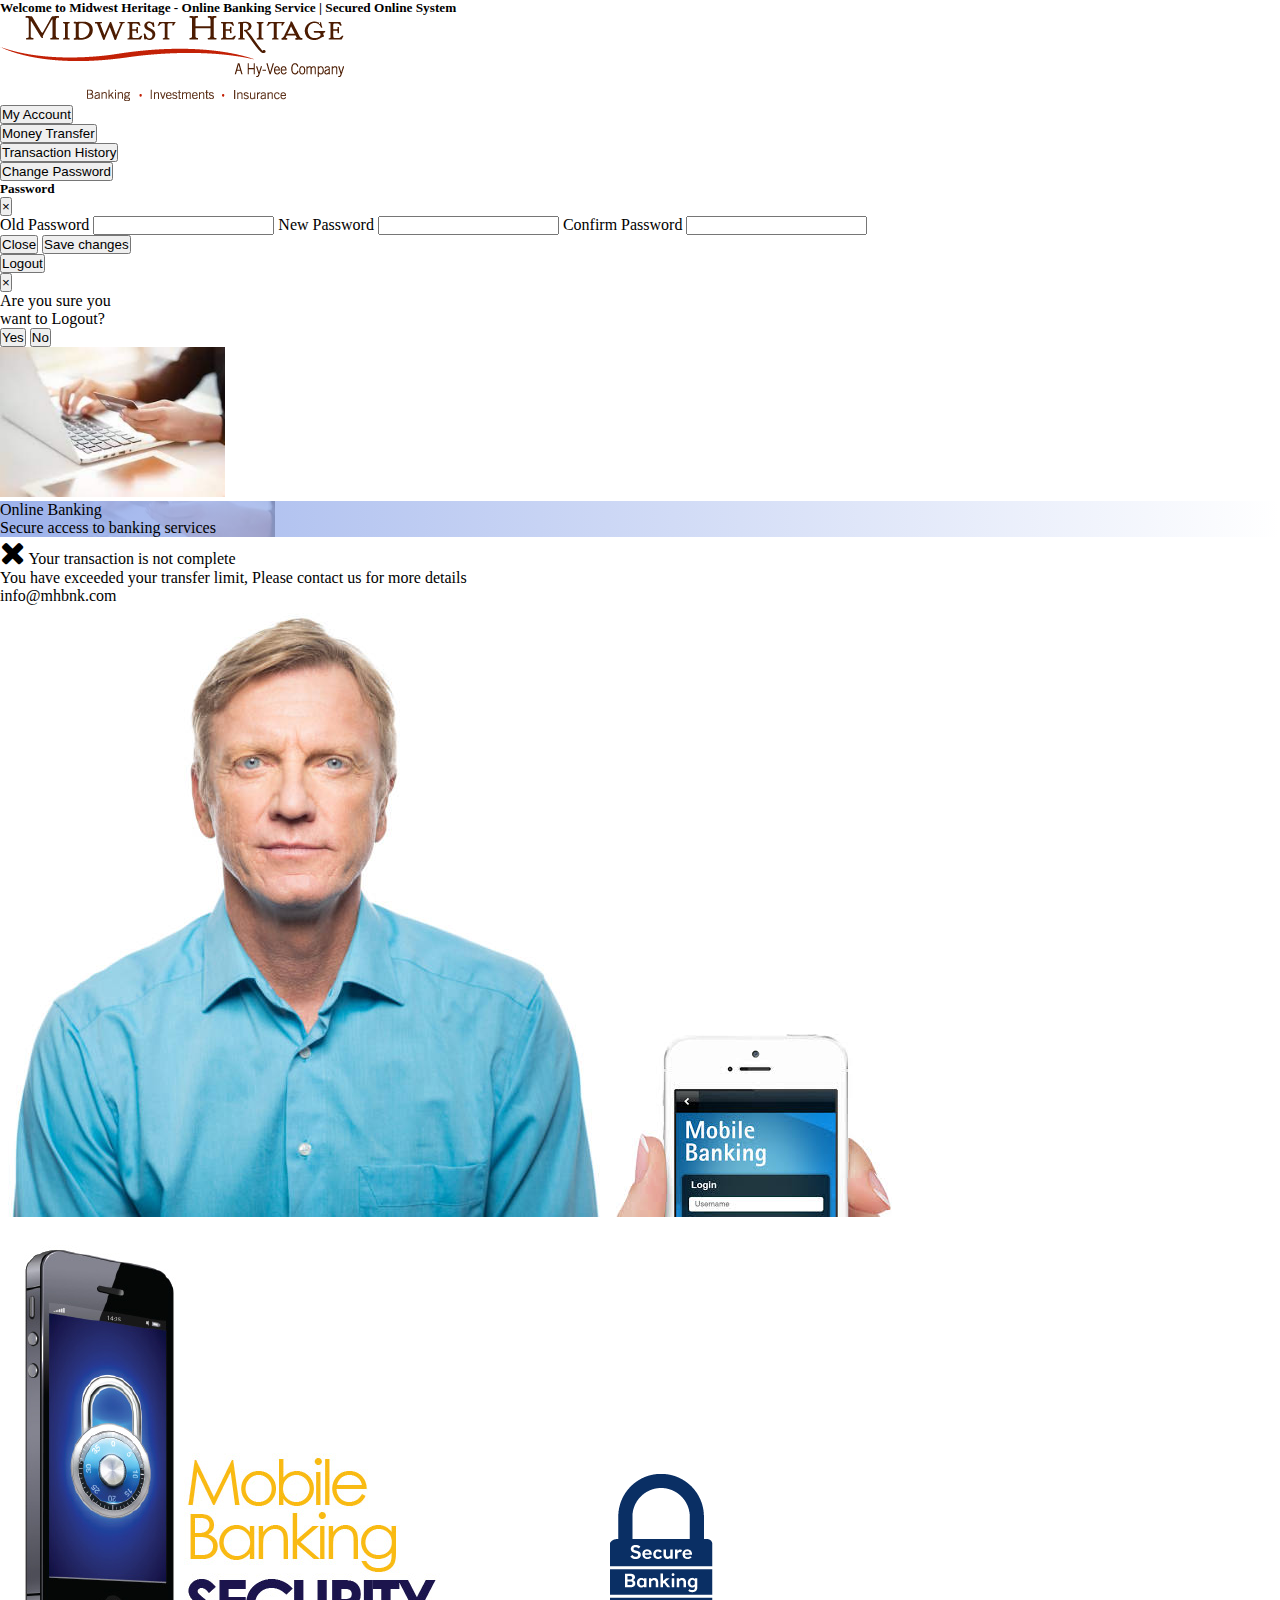
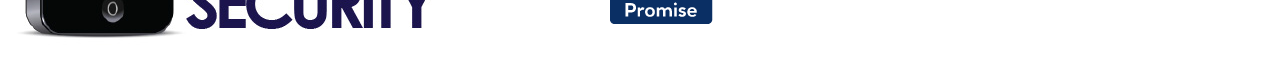
==== NoTransactionHistory.html @ 3e2703df "created Midwest Heritage repository" ====
<!doctype html>
<html lang="en">

<head>
  <title>Midwest Heritage</title>
  <!-- Required meta tags -->
  <meta charset="utf-8">
  <meta name="viewport" content="width=device-width, initial-scale=1, shrink-to-fit=no">

  <!-- Bootstrap CSS -->
  <link rel="stylesheet" href="https://cdnjs.cloudflare.com/ajax/libs/font-awesome/4.7.0/css/font-awesome.min.css">
  <link rel="stylesheet" href="https://cdn.jsdelivr.net/npm/bootstrap@4.6.1/dist/css/bootstrap.min.css"
    integrity="sha384-zCbKRCUGaJDkqS1kPbPd7TveP5iyJE0EjAuZQTgFLD2ylzuqKfdKlfG/eSrtxUkn" crossorigin="anonymous">

  <!-- CSS -->
  <link rel="stylesheet" href="/style.css">
  
  <!-- Font Awesome Link -->
  <link rel="stylesheet" href="https://cdnjs.cloudflare.com/ajax/libs/font-awesome/4.7.0/css/font-awesome.min.css">
</head>

<body>

  <main>
    <section>
      <h5 class="text-center">Welcome to Midwest Heritage - Online Banking Service | Secured Online System</h5>
    </section>
    <section class="row mx-0">
        <div class="col-md-2">
            <div>
              <img class="w-75" src="/images/midwest_heritage-logo.png" alt="">
              <div class="mt-4">
                <div>
                  <a href="/index.html"><button class="bg-primary border-0 rounded text-white m-2 text-center w-75 p-1">My
                      Account</button></a>
                </div>
                <div>
                  <button class="bg-primary border-0 rounded text-white m-2 text-center w-75 p-1">Money Transfer</button>
                </div>
                <div>
                  <a href="/TransactionHistory.html"><button
                      class="bg-primary border-0 rounded text-white m-2 text-center w-75 p-1">Transaction
                      History</button></a>
                </div>
                
                <div>
                  
                  <!-- Button trigger modal -->
                  <button type="button" class="bg-primary border-0 rounded text-white m-2 text-center w-75 p-1" data-toggle="modal" data-target="#exampleModalCenter">
                    Change Password
                  </button>
    
                  <!-- Modal -->
                  <div class="modal fade" id="exampleModalCenter" tabindex="-1" role="dialog"
                    aria-labelledby="exampleModalCenterTitle" aria-hidden="true">
                    <div class="modal-dialog modal-dialog-centered" role="document">
                      <div class="modal-content">
                        <div class="modal-header text-center">
                          <h5 class="modal-title" id="exampleModalLongTitle">Password</h5>
                          <button type="button" class="close" data-dismiss="modal" aria-label="Close">
                            <span aria-hidden="true">&times;</span>
                          </button>
                        </div>
                        <div class="modal-body">
                          <label for="">Old Password</label>
                              <input type="text" class="form-control" placeholder="" aria-label="Username" aria-describedby="basic-addon1">
                         
                              <label for="">New Password</label>
                              <input type="text" class="form-control" placeholder="" aria-label="Username" aria-describedby="basic-addon1">
                          
                              <label for="">Confirm Password</label>
                              <input type="text" class="form-control" placeholder="" aria-label="Username" aria-describedby="basic-addon1">
    
                        </div>
                        <div class="modal-footer">
                          <button type="button" class="btn btn-secondary" data-dismiss="modal">Close</button>
                          <button type="button" class="btn btn-primary">Save changes</button>
                        </div>
                      </div>
                    </div>
                  </div>
                </div>
    
                <div>
                  <!-- Button trigger modal -->
                  <button type="button" class="bg-primary border-0 rounded text-white m-2 text-center w-75 p-1" data-toggle="modal" data-target=".bd-example-modal-sm">Logout</button>
    
                  <div class="modal fade bd-example-modal-sm" tabindex="-1" role="dialog" aria-labelledby="mySmallModalLabel" aria-hidden="true">
                    <div class="modal-dialog modal-sm">
                      <div class="modal-content">
                        <div class="modal-header border-0">
                          <button type="button" class="close" data-dismiss="modal" aria-label="Close">
                            <span aria-hidden="true" class="text-danger">&times;</span>
                          </button>
                        </div>
                        <div class="modal-body ">
                           <p class="text-center font-weight-bold">Are you sure you <br> want to Logout?</p>
                        </div>
                        <div class="modal-footer border-0">
                          <button type="button" class="btn btn-secondary" data-dismiss="modal">Yes</button>
                          <button type="button" class="btn btn-primary" data-dismiss="modal">No</button>
                        </div>
                      </div>
                    </div>
                  </div>
                </div>
    
              </div>
    
              <div class="mt-3">
                <img class="w-75" height="150px" src="/images/online-banking.jfif" alt="">
              </div>
            </div>
    
          </div>

      <div class="col-md-8 border border-bottom-0 border-top-0">
        <div class="bg-primary d-flex align-items-center justify-content-center rounded"
          style="background-position: left; background-image: linear-gradient(to right, rgb(158, 179, 236), rgba(130, 150, 235, 0) ), url(/images/online-banking.jfif); background-repeat: no-repeat;">
          <span class="text-white text-end">Online Banking
            <p>Secure access to banking services</p>
          </span>
        </div>

        <div class="mt-4">
          
        </div>
                <p class="text-center font-weight-bold">
                    <i class="fa fa-times fa-2x text-white bg-danger rounded-circle px-2 py-1" aria-hidden="true"></i>
                    Your transaction is not complete <br>
                    You have exceeded your transfer limit, Please contact us for more details <br>
                    info@mhbnk.com
                </p>
      </div>

      <div class="col-md-2">
        <img class="w-100 mb-2" src="/images/passport-image.jpg" alt="">
        <img class="w-100" src="/images/mobile-banking-img.jfif" alt="">
        <img class="w-100" src="/images//mobile-banking-security-img.jpg" alt="">
        <img class="w-100" src="/images/secure-banking-promise.png" alt="">
      </div>
    </section>
  </main>



  <!-- Optional JavaScript -->
  <!-- jQuery first, then Popper.js, then Bootstrap JS -->
  <script src="https://cdn.jsdelivr.net/npm/jquery@3.5.1/dist/jquery.slim.min.js"
    integrity="sha384-DfXdz2htPH0lsSSs5nCTpuj/zy4C+OGpamoFVy38MVBnE+IbbVYUew+OrCXaRkfj"
    crossorigin="anonymous"></script>
  <script src="https://cdn.jsdelivr.net/npm/popper.js@1.16.1/dist/umd/popper.min.js"
    integrity="sha384-9/reFTGAW83EW2RDu2S0VKaIzap3H66lZH81PoYlFhbGU+6BZp6G7niu735Sk7lN"
    crossorigin="anonymous"></script>
  <script src="https://cdn.jsdelivr.net/npm/bootstrap@4.6.1/dist/js/bootstrap.min.js"
    integrity="sha384-VHvPCCyXqtD5DqJeNxl2dtTyhF78xXNXdkwX1CZeRusQfRKp+tA7hAShOK/B/fQ2"
    crossorigin="anonymous"></script>
</body>

</html>
---- style.css ----
* {
    margin: 0;
    padding: 0;
    box-sizing: border-box;
}

h6 {
    margin: 0;
}

tr {
    font-size: 0.7rem;
}

nav ul li a {
    text-decoration: underline;
}
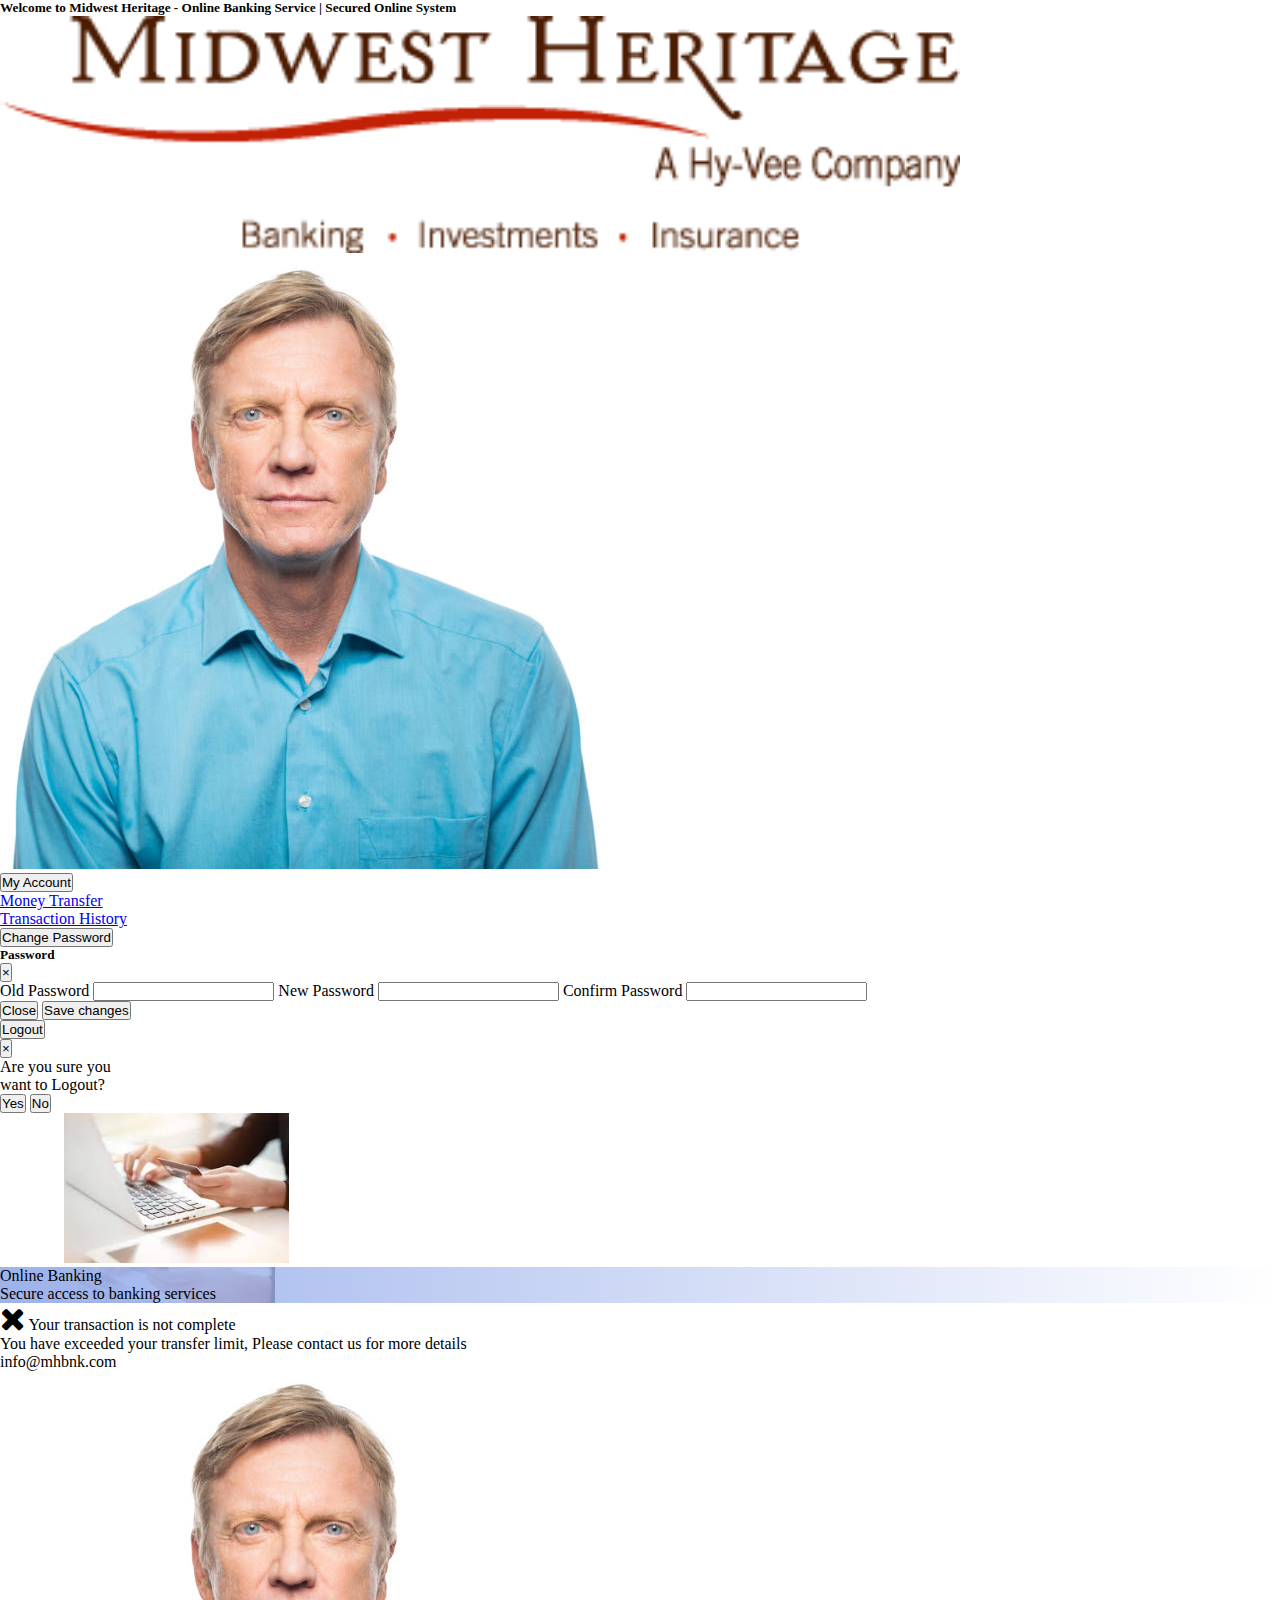
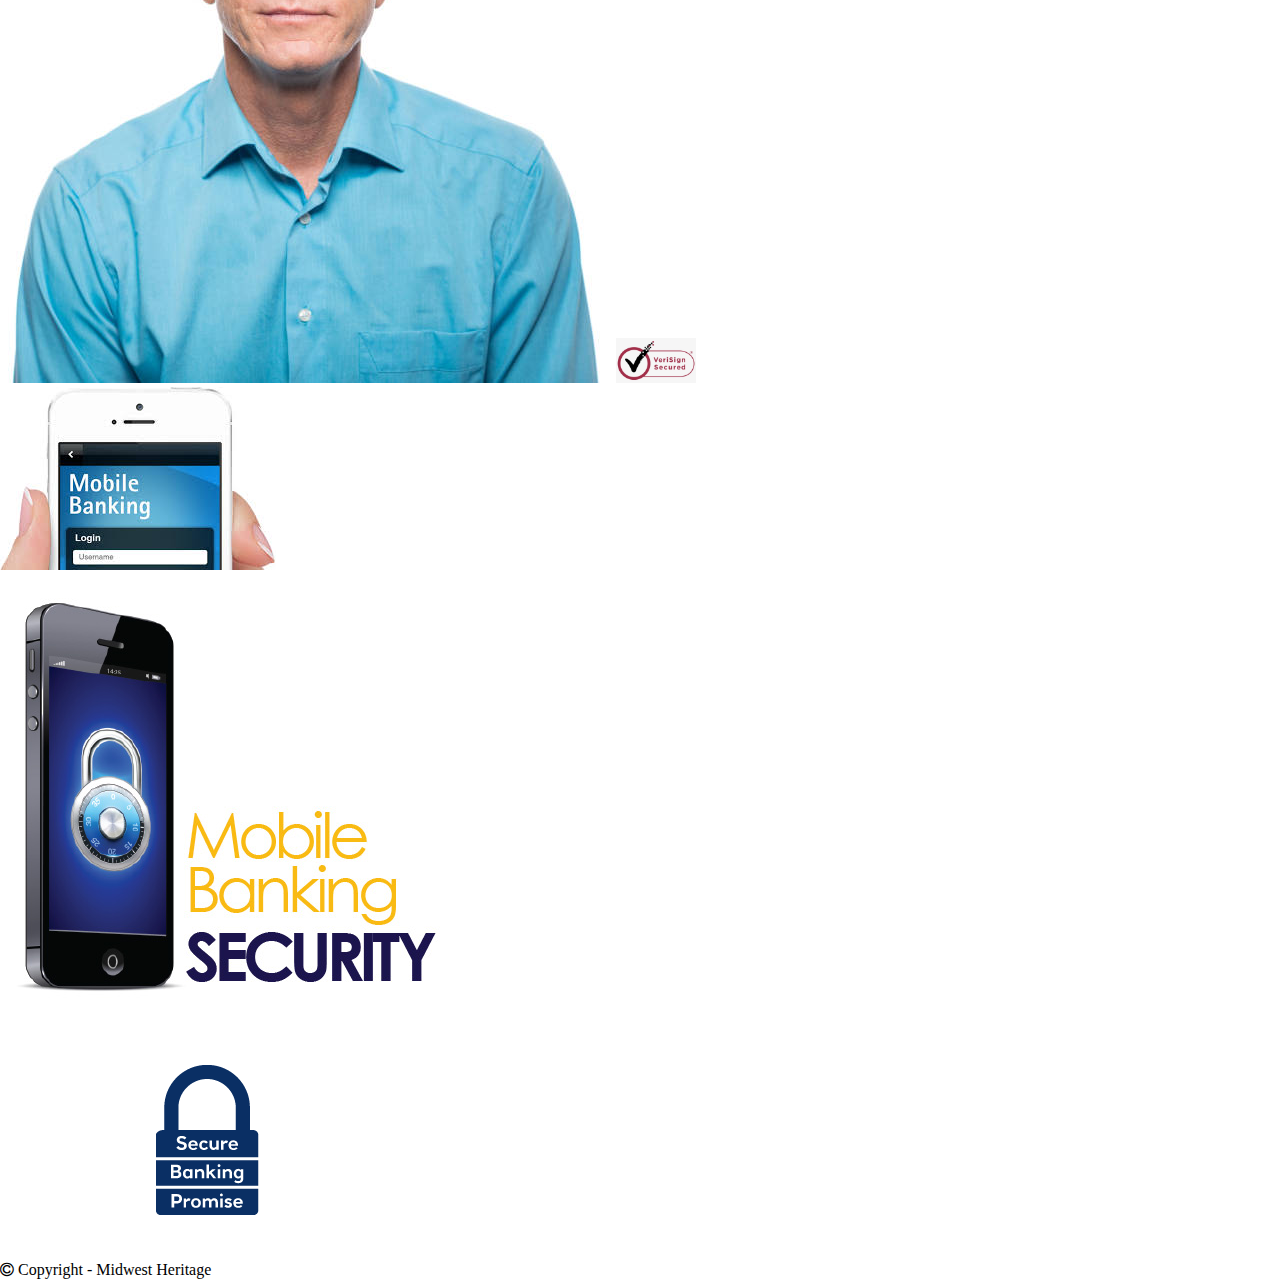
==== commit 30e55fc3: "added a footer" ====
--- a/NoTransactionHistory.html
+++ b/NoTransactionHistory.html
@@ -26,93 +26,107 @@
       <h5 class="text-center">Welcome to Midwest Heritage - Online Banking Service | Secured Online System</h5>
     </section>
     <section class="row mx-0">
-        <div class="col-md-2">
-            <div>
-              <img class="w-75" src="/images/midwest_heritage-logo.png" alt="">
-              <div class="mt-4">
-                <div>
-                  <a href="/index.html"><button class="bg-primary border-0 rounded text-white m-2 text-center w-75 p-1">My
-                      Account</button></a>
-                </div>
-                <div>
-                  <button class="bg-primary border-0 rounded text-white m-2 text-center w-75 p-1">Money Transfer</button>
-                </div>
-                <div>
-                  <a href="/TransactionHistory.html"><button
-                      class="bg-primary border-0 rounded text-white m-2 text-center w-75 p-1">Transaction
-                      History</button></a>
-                </div>
+      <div class="col-12 col-md-2">
+        <div class="row pr-2">
+          <div class="">
+            <div class="d-flex d-md-block justify-content-between mt-2">
+              <img class="logo" src="/images/midwest_heritage-logo.png" alt="">
+              <img class="transaction-images w-25 mb-2 d-block d-md-none float-end" src="/images/passport-image.jpg" alt="">
+            </div>
+            <div class="row d-md-block mt-4 mx-0">
+              <div class="col-4 col-md-12 p-2 ">
                 
-                <div>
-                  
-                  <!-- Button trigger modal -->
-                  <button type="button" class="bg-primary border-0 rounded text-white m-2 text-center w-75 p-1" data-toggle="modal" data-target="#exampleModalCenter">
-                    Change Password
-                  </button>
-    
-                  <!-- Modal -->
-                  <div class="modal fade" id="exampleModalCenter" tabindex="-1" role="dialog"
-                    aria-labelledby="exampleModalCenterTitle" aria-hidden="true">
-                    <div class="modal-dialog modal-dialog-centered" role="document">
-                      <div class="modal-content">
-                        <div class="modal-header text-center">
-                          <h5 class="modal-title" id="exampleModalLongTitle">Password</h5>
-                          <button type="button" class="close" data-dismiss="modal" aria-label="Close">
-                            <span aria-hidden="true">&times;</span>
-                          </button>
-                        </div>
-                        <div class="modal-body">
-                          <label for="">Old Password</label>
-                              <input type="text" class="form-control" placeholder="" aria-label="Username" aria-describedby="basic-addon1">
-                         
-                              <label for="">New Password</label>
-                              <input type="text" class="form-control" placeholder="" aria-label="Username" aria-describedby="basic-addon1">
-                          
-                              <label for="">Confirm Password</label>
-                              <input type="text" class="form-control" placeholder="" aria-label="Username" aria-describedby="basic-addon1">
-    
-                        </div>
-                        <div class="modal-footer">
-                          <button type="button" class="btn btn-secondary" data-dismiss="modal">Close</button>
-                          <button type="button" class="btn btn-primary">Save changes</button>
-                        </div>
+                  <a href="/index.html"><button class="transaction-btns w-100 d-block bg-primary border-0 rounded text-white m-2 text-center  p-1">My
+                      Account </button></a>
+                
+              </div>
+              <div class="col-4 col-md-12 p-2 ">
+                <a href="#/" class="transaction-btns w-100 d-block bg-primary border-0 rounded text-white m-2 text-center p-1">Money Transfer</a>
+              </div>
+              <div class="col-4 col-md-12 p-2 ">
+                <a href="/TransactionHistory.html"
+                    class="transaction-btns w-100 d-block bg-primary border-0 rounded text-white m-2 text-center p-1">Transaction
+                    History</a>
+              </div>
+
+              <div class="col-4 col-md-12 p-2 ">
+
+                <!-- Button trigger modal -->
+                <button type="button" class="transaction-btns w-100 d-block bg-primary border-0 rounded text-white m-2 text-center p-1"
+                  data-toggle="modal" data-target="#exampleModalCenter">
+                  Change Password
+                </button>
+
+                <!-- Modal -->
+                <div class="modal fade" id="exampleModalCenter" tabindex="-1" role="dialog"
+                  aria-labelledby="exampleModalCenterTitle" aria-hidden="true">
+                  <div class="modal-dialog modal-dialog-centered" role="document">
+                    <div class="modal-content">
+                      <div class="modal-header text-center">
+                        <h5 class="modal-title" id="exampleModalLongTitle">Password</h5>
+                        <button type="button" class="close" data-dismiss="modal" aria-label="Close">
+                          <span aria-hidden="true">&times;</span>
+                        </button>
+                      </div>
+                      <div class="modal-body">
+                        <label for="">Old Password</label>
+                        <input type="text" class="form-control" placeholder="" aria-label="Username"
+                          aria-describedby="basic-addon1">
+
+                        <label for="">New Password</label>
+                        <input type="text" class="form-control" placeholder="" aria-label="Username"
+                          aria-describedby="basic-addon1">
+
+                        <label for="">Confirm Password</label>
+                        <input type="text" class="form-control" placeholder="" aria-label="Username"
+                          aria-describedby="basic-addon1">
+
+                      </div>
+                      <div class="modal-footer">
+                        <button type="button" class="btn btn-secondary" data-dismiss="modal">Close</button>
+                        <button type="button" class="btn btn-primary">Save changes</button>
                       </div>
                     </div>
                   </div>
                 </div>
-    
-                <div>
-                  <!-- Button trigger modal -->
-                  <button type="button" class="bg-primary border-0 rounded text-white m-2 text-center w-75 p-1" data-toggle="modal" data-target=".bd-example-modal-sm">Logout</button>
-    
-                  <div class="modal fade bd-example-modal-sm" tabindex="-1" role="dialog" aria-labelledby="mySmallModalLabel" aria-hidden="true">
-                    <div class="modal-dialog modal-sm">
-                      <div class="modal-content">
-                        <div class="modal-header border-0">
-                          <button type="button" class="close" data-dismiss="modal" aria-label="Close">
-                            <span aria-hidden="true" class="text-danger">&times;</span>
-                          </button>
-                        </div>
-                        <div class="modal-body ">
-                           <p class="text-center font-weight-bold">Are you sure you <br> want to Logout?</p>
-                        </div>
-                        <div class="modal-footer border-0">
-                          <button type="button" class="btn btn-secondary" data-dismiss="modal">Yes</button>
-                          <button type="button" class="btn btn-primary" data-dismiss="modal">No</button>
-                        </div>
+              </div>
+
+              <div class="col-4 col-md-12 p-2 ">
+                <!-- Button trigger modal -->
+                <button type="button" class="transaction-btns w-100 d-block bg-primary border-0 rounded text-white m-2 text-center p-1"
+                  data-toggle="modal" data-target=".bd-example-modal-sm">Logout</button>
+
+                <div class="modal fade bd-example-modal-sm" tabindex="-1" role="dialog"
+                  aria-labelledby="mySmallModalLabel" aria-hidden="true">
+                  <div class="modal-dialog modal-sm">
+                    <div class="modal-content">
+                      <div class="modal-header border-0">
+                        <button type="button" class="close" data-dismiss="modal" aria-label="Close">
+                          <span aria-hidden="true" class="text-danger">&times;</span>
+                        </button>
+                      </div>
+                      <div class="modal-body ">
+                        <p class="text-center font-weight-bold">Are you sure you <br> want to Logout?</p>
+                      </div>
+                      <div class="modal-footer border-0">
+                        <button type="button" class="btn btn-secondary" data-dismiss="modal">Yes</button>
+                        <button type="button" class="btn btn-primary" data-dismiss="modal">No</button>
                       </div>
                     </div>
                   </div>
                 </div>
-    
               </div>
-    
-              <div class="mt-3">
-                <img class="w-75" height="150px" src="/images/online-banking.jfif" alt="">
-              </div>
+
             </div>
-    
+
+            <div class="mt-3 d-none d-md-block" style="width: 90%; margin: auto;">
+              <img class="w-75 mb-2" height="150px" src="/images/online-banking.jfif" alt="">
+            </div>
           </div>
+        </div>
+
+      </div>
+
 
       <div class="col-md-8 border border-bottom-0 border-top-0">
         <div class="bg-primary d-flex align-items-center justify-content-center rounded"
@@ -133,14 +147,31 @@
                 </p>
       </div>
 
-      <div class="col-md-2">
-        <img class="w-100 mb-2" src="/images/passport-image.jpg" alt="">
-        <img class="w-100" src="/images/mobile-banking-img.jfif" alt="">
-        <img class="w-100" src="/images//mobile-banking-security-img.jpg" alt="">
-        <img class="w-100" src="/images/secure-banking-promise.png" alt="">
+      <div class="col-12 col-md-2">
+        <div class="d-flex  justify-content-center mx-md-0 d-md-block">
+          <div class="col-2 col-md-12">
+            <img class="transaction-images  w-100 mb-2 d-none d-md-block" src="/images/passport-image.jpg" alt="">
+            <img width="80px" class="d-block d-md-none" src="/images/verisign-secured-logo.png" alt="">
+          </div>
+          <div class="col-3 col-md-12">
+            <img class="transaction-images w-100" src="/images/mobile-banking-img.jfif" alt="">
+          </div>
+          <div class="col-3 col-md-12">
+            <img class="transaction-images w-100" src="/images//mobile-banking-security-img.jpg" alt="">
+          </div>
+          <div class="col-3 col-md-12">
+            <img class="transaction-images w-100" src="/images/secure-banking-promise.png" alt="">
+          </div>
+        </div>
       </div>
     </section>
   </main>
+  <footer class="bg-dark mb-0">
+    <div class=" text-center text-white py-2">
+            <i class="fa fa-copyright text-white" aria-hidden="true"></i>
+            Copyright - Midwest Heritage
+    </div>
+</footer>
 
 
 
--- a/style.css
+++ b/style.css
@@ -10,8 +10,41 @@
 
 tr {
     font-size: 0.7rem;
+    color: rgb(99, 96, 96);
+    font-weight: 700;
 }
 
-nav ul li a {
+td, th {
+    border: 2px solid white;
+}
+
+nav ul li a, td a {
     text-decoration: underline;
+}
+
+.logo {
+    width: 75%;
+}
+
+
+
+@media (max-width: 786px) {
+    .logo {
+            width: 150px !important;
+            height: 70px;
+    }
+
+    .transaction-images {
+        height: 100px;
+    }
+}
+
+@media (max-width: 425px) {
+    .transaction-btns {
+        height: 55px;
+    }
+
+    .transaction-images {
+        height: 50px;
+    }
 }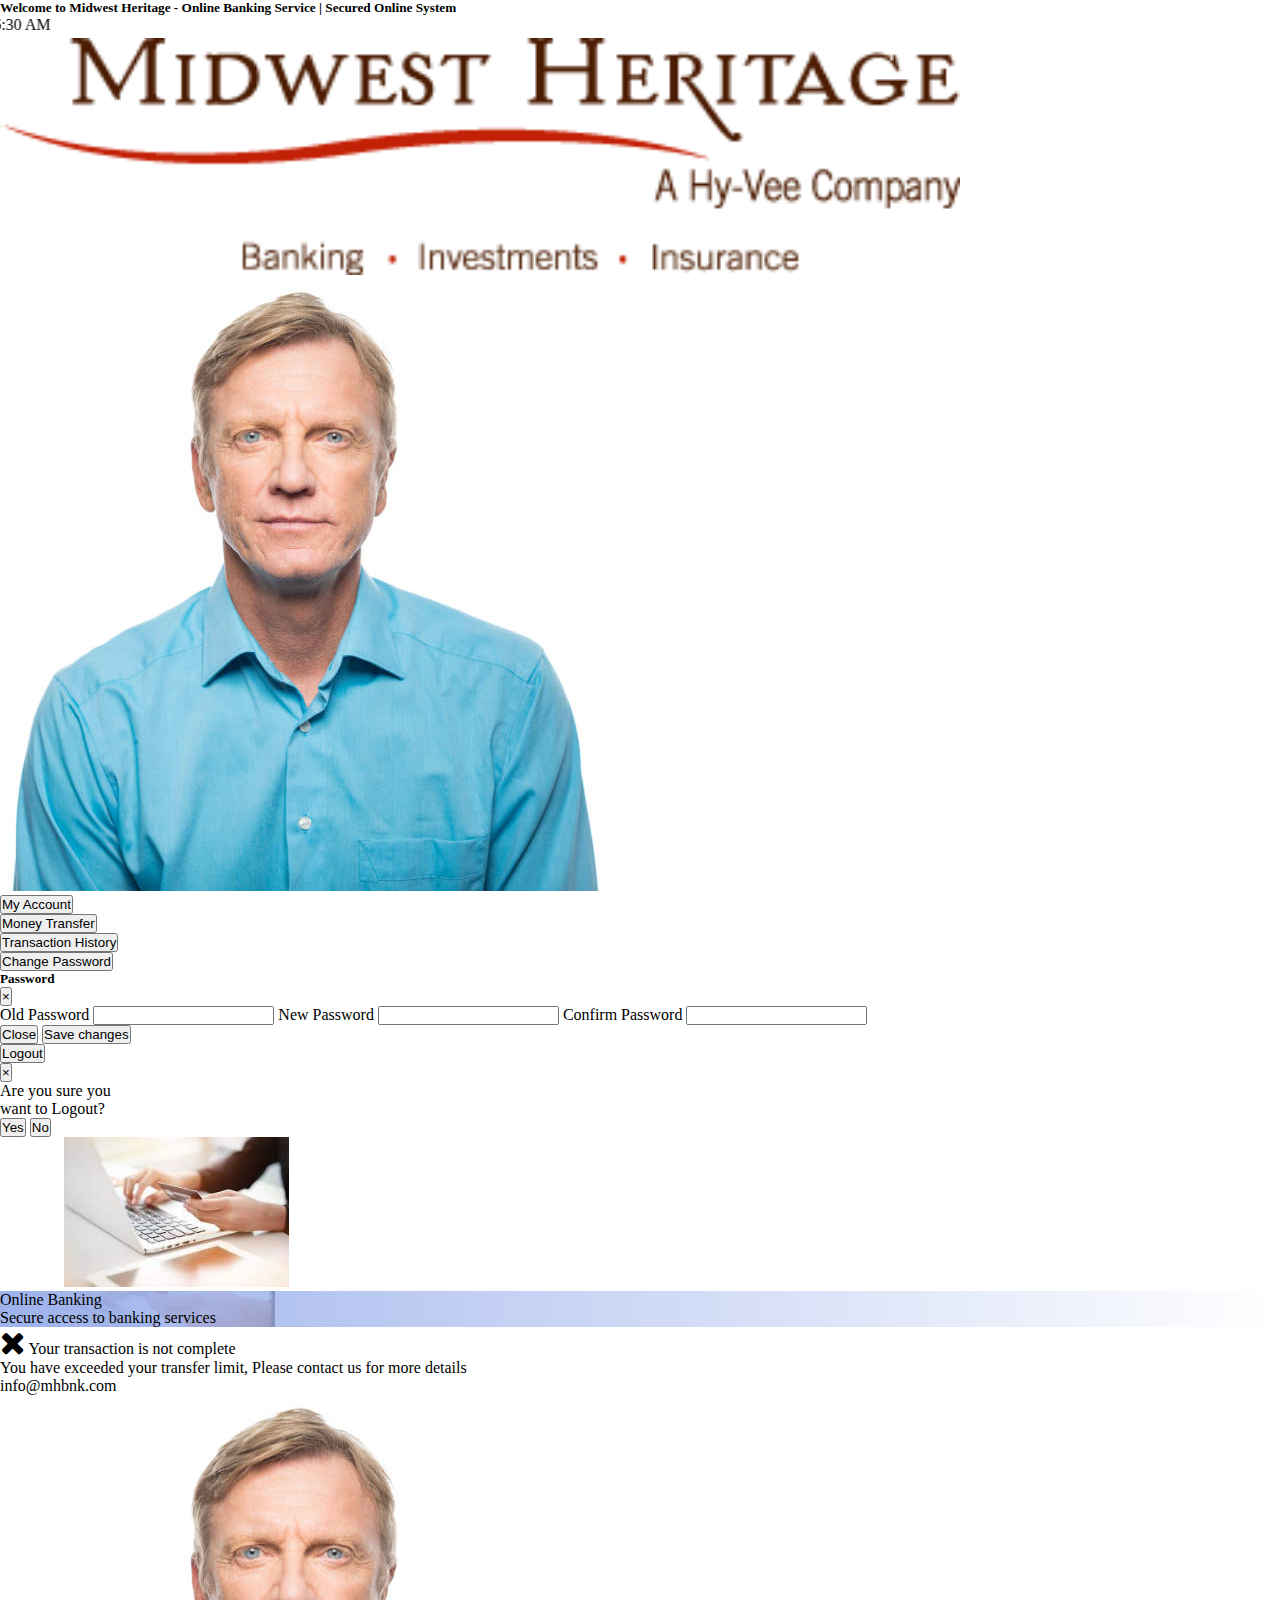
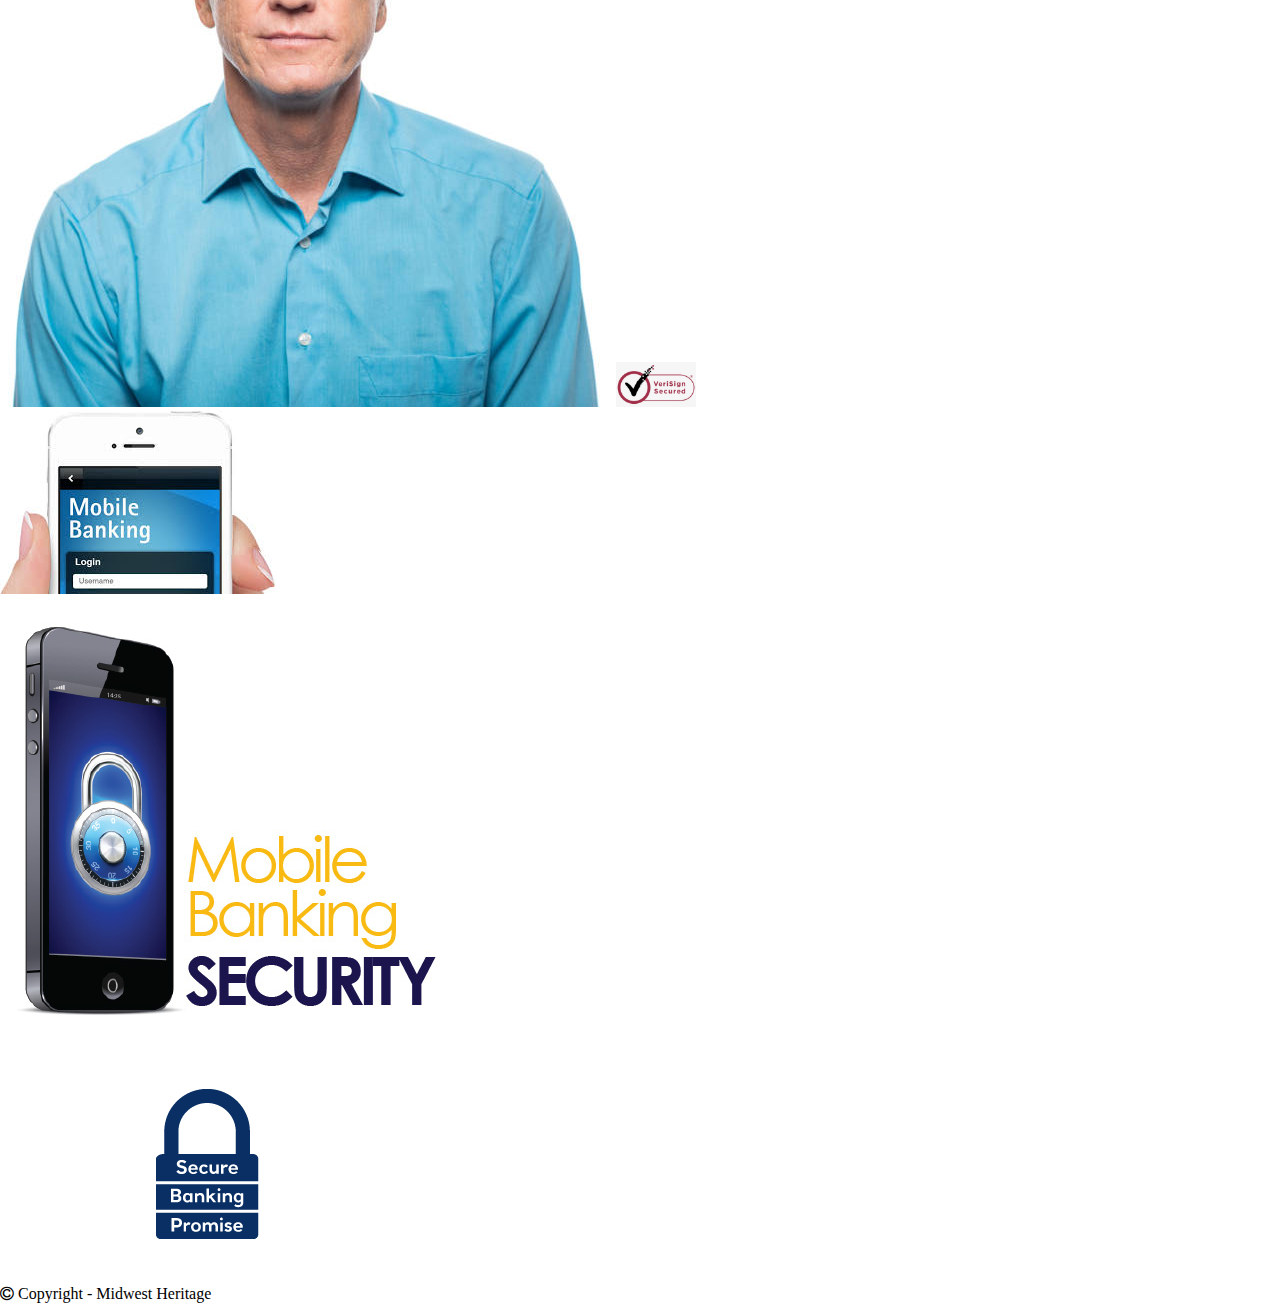
==== commit acdc9c06: "added a marquee to the top page" ====
--- a/NoTransactionHistory.html
+++ b/NoTransactionHistory.html
@@ -21,10 +21,11 @@
 
 <body>
 
+  <header>
+    <h5 class="text-center">Welcome to Midwest Heritage - Online Banking Service | Secured Online System</h5>
+  </header>
   <main>
-    <section>
-      <h5 class="text-center">Welcome to Midwest Heritage - Online Banking Service | Secured Online System</h5>
-    </section>
+    <marquee class="bg-primary text-white" behavior="" direction="right">Friday, November 20, 2022  6:06:30 AM</marquee>
     <section class="row mx-0">
       <div class="col-12 col-md-2">
         <div class="row pr-2">
@@ -41,12 +42,12 @@
                 
               </div>
               <div class="col-4 col-md-12 p-2 ">
-                <a href="#/" class="transaction-btns w-100 d-block bg-primary border-0 rounded text-white m-2 text-center p-1">Money Transfer</a>
+                <a href="/NoTransactionHistory.html"><button class="transaction-btns w-100 d-block bg-primary border-0 rounded text-white m-2 text-center p-1">Money Transfer </button></a>
               </div>
               <div class="col-4 col-md-12 p-2 ">
-                <a href="/TransactionHistory.html"
+                <a href="/TransactionHistory.html"><button
                     class="transaction-btns w-100 d-block bg-primary border-0 rounded text-white m-2 text-center p-1">Transaction
-                    History</a>
+                    History </button></a>
               </div>
 
               <div class="col-4 col-md-12 p-2 ">
@@ -166,7 +167,7 @@
       </div>
     </section>
   </main>
-  <footer class="bg-dark mb-0">
+  <footer class="bg-dark mb-0 mt-3">
     <div class=" text-center text-white py-2">
             <i class="fa fa-copyright text-white" aria-hidden="true"></i>
             Copyright - Midwest Heritage
